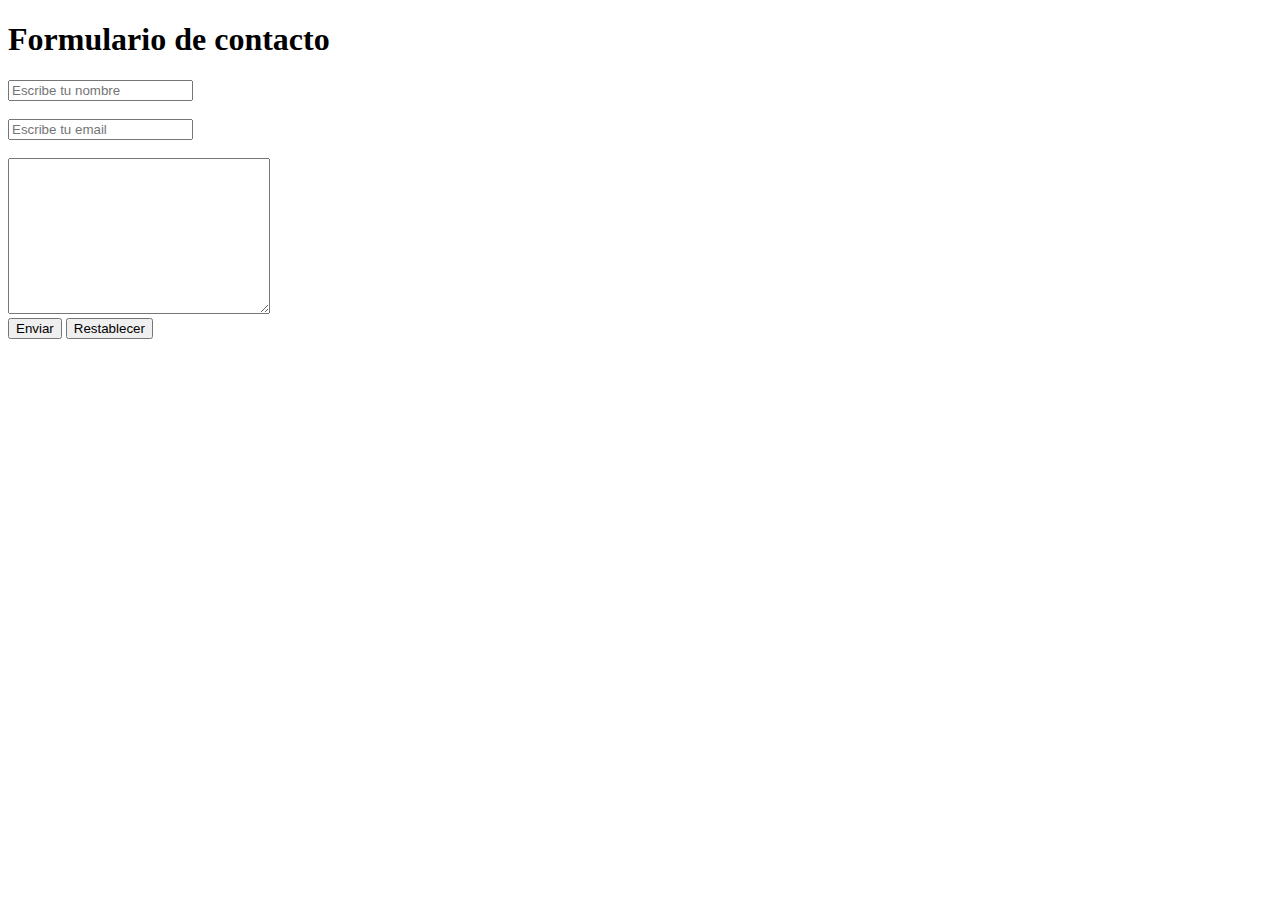
==== proyect-2/index.html @ 537791b9 "form contact basic" ====
<!DOCTYPE html>
<html lang="en">
<head>
    <meta charset="UTF-8">
    <meta http-equiv="X-UA-Compatible" content="IE=edge">
    <meta name="viewport" content="width=device-width, initial-scale=1.0">
    <title>Form contact</title>
    <link rel="stylesheet" href="style.css">
</head>
<body>

    <h1>Formulario de contacto</h1>
    <form action="https://formsubmit.co/hdaniela127c@gmail.com" method="POST">
        <!-- En action ingreso el link de formsubmit pero pongo en la ruta mi email. Es necesario abrir con live server -->
        <input 
            type="text" 
            name="nombre" 
            placeholder="Escribe tu nombre" 
            pattern="^[A-Za-zÑñÁáÉéÍíÓóÚúÜü\s]+$" 
            title="Nombre sólo acepta letras y espacios en blanco" 
            required
        ><br>
        <br>
        <!-- diagonal s, es para los espacios, incluye las demás letras como ñ, al alfabeto en inglés no le haría falta -->
        <input 
            type="email" 
            name="correo" 
            placeholder="Escribe tu email" 
            pattern="^(\w+[/./-]?){1,}@[a-z]+[/.]\w{2,}$" 
            title="Formato de correo inválido" 
            required
        ><br>
        <br>
        <!-- podría bastar que solo ingrese el arroba pero no seria válido por eso el pattern -->
        <textarea 
            name="comentarios" 
            id="" 
            cols="30" 
            rows="10"
            required>
        </textarea>
        <br>
        <input type="submit" value="Enviar">
        <input type="reset" value="Restablecer">
        <!-- http://127.0.0.1:5500/proyect-2/index.html?nombre=dan&correo=hdaniela127c%40gmail.com&comentarios=++++++++fffff -->
    </form>

    <!-- Min 6.27.49 JonMircha html -->
    <script src="script.js"></script>
</body>
</html>
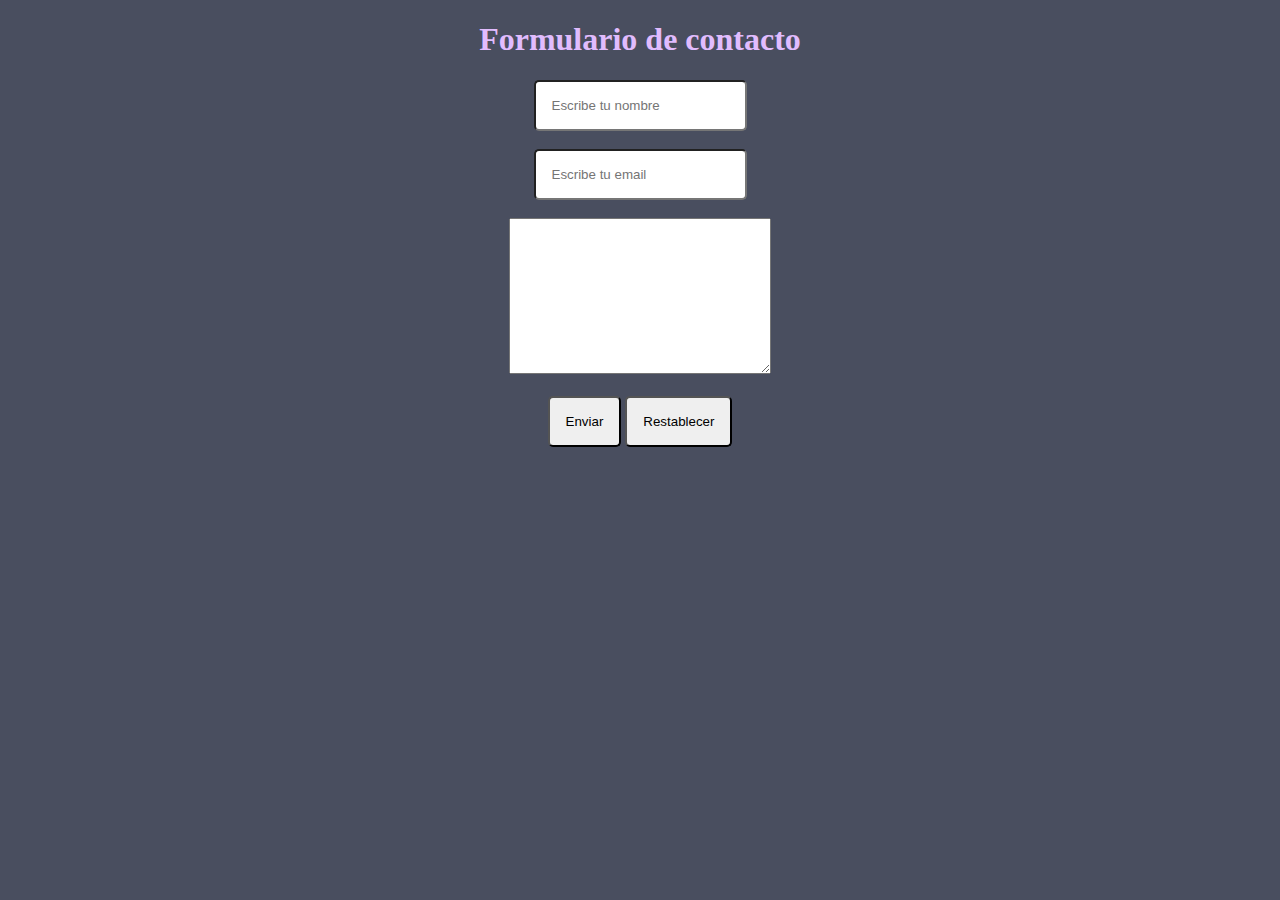
==== commit 39cae6c1: "added styles in form" ====
--- a/proyect-2/index.html
+++ b/proyect-2/index.html
@@ -29,7 +29,8 @@
             pattern="^(\w+[/./-]?){1,}@[a-z]+[/.]\w{2,}$" 
             title="Formato de correo inválido" 
             required
-        ><br>
+        >
+        <br>
         <br>
         <!-- podría bastar que solo ingrese el arroba pero no seria válido por eso el pattern -->
         <textarea 
@@ -40,6 +41,7 @@
             required>
         </textarea>
         <br>
+        <br>
         <input type="submit" value="Enviar">
         <input type="reset" value="Restablecer">
         <!-- http://127.0.0.1:5500/proyect-2/index.html?nombre=dan&correo=hdaniela127c%40gmail.com&comentarios=++++++++fffff -->
--- a/proyect-2/style.css
+++ b/proyect-2/style.css
@@ -0,0 +1,13 @@
+body {
+    background-color: #494e5f;
+    text-align: center;
+}
+
+h1 {
+    color: #e1bcfe;
+}
+
+form input {
+    padding: 1rem;
+    border-radius: 5px;
+}